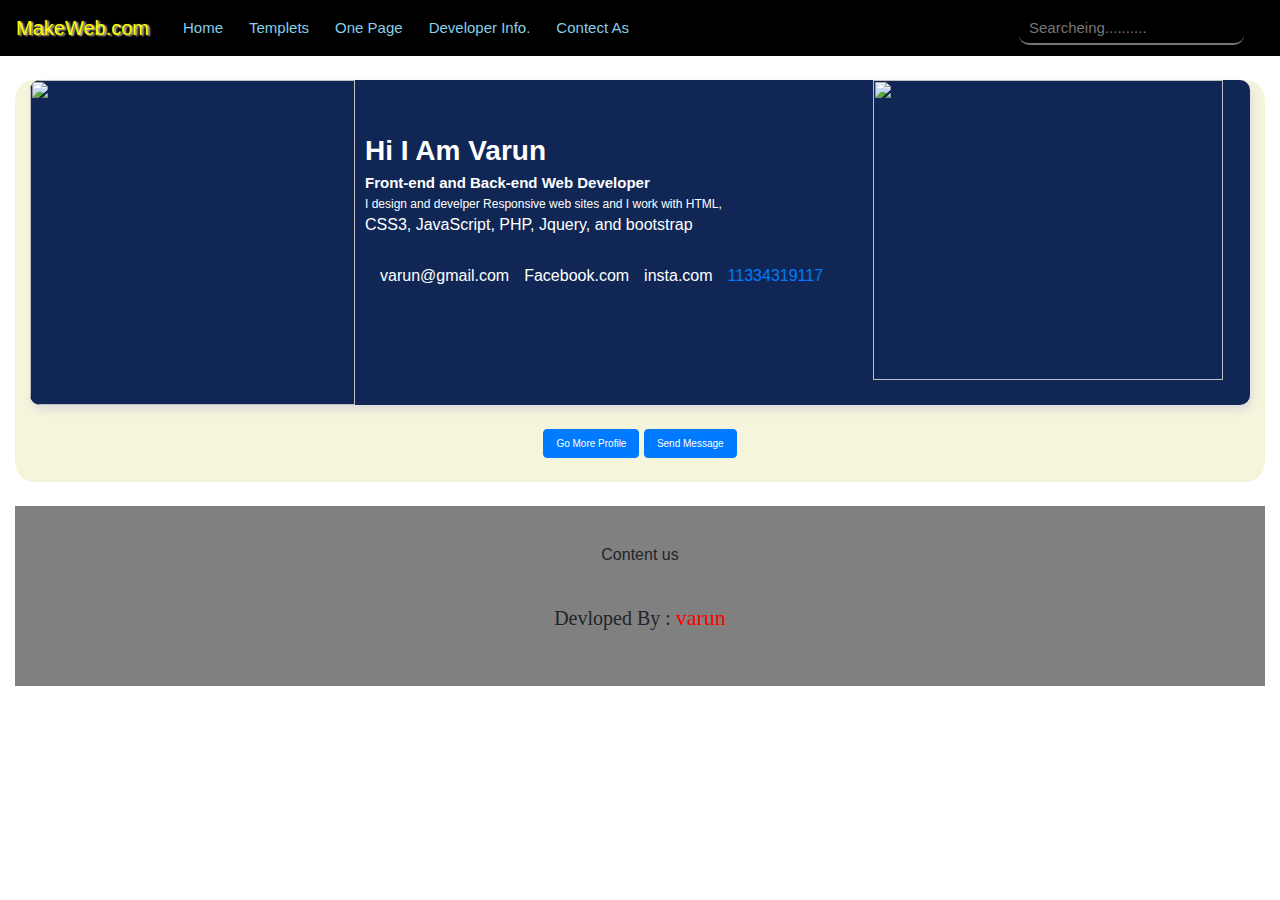
==== devloper info/dev.html @ b9666fc1 "Add files via upload" ====
<!DOCTYPE html>
<html lang="en">
<head>
    <meta charset="UTF-8">
    <meta name="viewport" content="width=device-width, initial-scale=1.0">
    <title>devloper_varun</title>
  <link rel="stylesheet" href="css/devloper.css">
    <link
    rel="stylesheet"
    href="https://cdnjs.cloudflare.com/ajax/libs/animate.css/4.1.1/animate.min.css"
  />
 
    <link rel="stylesheet" href="https://cdn.jsdelivr.net/npm/bootstrap@4.0.0/dist/css/bootstrap.min.css" integrity="sha384-Gn5384xqQ1aoWXA+058RXPxPg6fy4IWvTNh0E263XmFcJlSAwiGgFAW/dAiS6JXm" crossorigin="anonymous">
    <link rel="stylesheet" href="https://cdnjs.cloudflare.com/ajax/libs/font-awesome/6.5.1/css/all.min.css" integrity="sha512-DTOQO9RWCH3ppGqcWaEA1BIZOC6xxalwEsw9c2QQeAIftl+Vegovlnee1c9QX4TctnWMn13TZye+giMm8e2LwA==" crossorigin="anonymous" referrerpolicy="no-referrer" />
    <script src="https://code.jquery.com/jquery-3.2.1.slim.min.js" integrity="sha384-KJ3o2DKtIkvYIK3UENzmM7KCkRr/rE9/Qpg6aAZGJwFDMVNA/GpGFF93hXpG5KkN" crossorigin="anonymous"></script>
<script src="https://cdn.jsdelivr.net/npm/popper.js@1.12.9/dist/umd/popper.min.js" integrity="sha384-ApNbgh9B+Y1QKtv3Rn7W3mgPxhU9K/ScQsAP7hUibX39j7fakFPskvXusvfa0b4Q" crossorigin="anonymous"></script>
<script src="https://cdn.jsdelivr.net/npm/bootstrap@4.0.0/dist/js/bootstrap.min.js" integrity="sha384-JZR6Spejh4U02d8jOt6vLEHfe/JQGiRRSQQxSfFWpi1MquVdAyjUar5+76PVCmYl" crossorigin="anonymous"></script>
<script src="https://ajax.googleapis.com/ajax/libs/jquery/3.7.1/jquery.min.js"></script>
  <script src="https://maxcdn.bootstrapcdn.com/bootstrap/3.4.1/js/bootstrap.min.js"></script>


<style>
   body{
    font-family: sans-serif;
    padding: 0px;
    margin: 0px;
    box-sizing: border-box;
    overflow-y: auto;
    overflow-x: hidden;
  
  }
  @media (max-width : 770px){
    #p_p{
      display: none;
    }
    #pic_c{
      display: none;
    }
    #fo_img{
  max-width: 180px;
  max-height: 180px;
  margin: auto;
}
#sec_d{
  max-width: 180px;
  max-height: 180px;
  margin: auto;
}
#tog_l{
    font-size: 15px;
    color: #ccc;
  }
  }
  /*moblie rs*/
  @media(max-width:430px)
  {
    #num_r{
      display: block;
      font-size: 9px;
    }
    #tog_l{
    font-size: 15px;
    color: #ccc;
  }
    #hed_r{
    max-height: 30px;
    
  }
  #n_v{
    border-bottom-left-radius: 20px;
    border-bottom-right-radius: 20px;
  }
  #foot_r{
    flex-wrap: wrap;
    max-height: 250px;
  }
#sec_d{
  display: none;
}
#fo_img{
  max-width: 180px;
  max-height: 180px;
  margin: auto;
}
#fot_n{
  font-size: 5px;
}
  }
  #branding{
   color: yellow;
    
 }
 #face{
    font-size: 20px;
    padding-left: 10px;
  
  }
  #insta{
     font-size: 20px;
     padding-left: 10px;
     
  }
  #cont_t{
    display: inline;
    font-size: 15px;
  }

  /* search mainu*/

* {
  box-sizing: border-box;
}


#myUL {
  list-style-type: none;
  padding: 0;
  margin: 0;
}

#myUL li a {
  border: 1px solid #ddd;
  margin-top: -1px; /* Prevent double borders */
  background-color: #f6f6f6;
  padding: 12px;
  text-decoration: none;
  font-size: 18px;
  color: black;
  display: block
}

#myUL li a:hover:not(.header) {
  background-color: #eee;
}

#myInput{
  border-radius: 10px;
  width: 225px;
  height: 33px;
  border-top: none;
  border-left: none;
  border-right: none;
  padding-left: 10px;
  background: none;
  border-bottom-color:solid gray;
  margin-right: 20px;
}
#myInput:hover{
  border: solid gray;
  color: whitesmoke;
  box-shadow: 2px 5px 8px gray;
  transition: 0.3s;
  width: 229px;
  height: 35px;
  
}
#hide_l{
  width: 140px;
  height: 35px;
  
  padding-left: 15px;
  padding-top: 5px;
  background-color: gray;
  color: black;
  border-radius: 10px;
  text-decoration: none;
}
#hide_l:hover{
  border: solid gray;
  color: whitesmoke;
  box-shadow: 2px 5px 8px gray;
  transition: 0.3s;
}
#hove:hover{
color: white;
border-radius: 10px;
box-shadow: 2px 5px 9px rgb(243, 243, 241);
transition: 0.3s;
}
#hove{
  color:skyblue;
  margin-left: 10px;
}
#hove:hover{
color:white;
border-radius: 10px;
box-shadow: 2px 5px 9px rgb(247, 247, 245);
transition: 0.3s;
}
#pr_o{
  max-width:  200px;
  
  height: 10px;
  border-radius: 10px;
  min-width: 90px;
}
 #progre{
  background-color: green;
 }
 ::-webkit-scrollbar{
 background-color: cadetblue;
 scroll-behavior: smooth;
 scroll-snap-type: mandatory;
 border-radius: 20px;
 scrollbar-track-color: #f7ef02;
 color: #f7ef02;
 width: 10px;
 }
#varu::before{
  content: "varun";
  animation: change_color infinite 10s;
color: red;
font-size: 22px;
font-family: 'Architects Daughter';;

}
@keyframes change_color{
  0% {
color: #f7ef02;
  }
  10%{
    color: red;
  }
  20%{
    color: goldenrod;
  }
  30%{
    color:purple;
  }
  40%{
    color: rosybrown;
  }
  50%{
    color:brown;
  }
  60%{
    color:orange;
  }
  70%{
    color: red;
  }
  80%{
    color: rgb(9, 100, 32);
  }
  90%{
    color: green;
  }
  100%{
    color:whitesmoke;
  }



}
</style>
<script>
$(document).ready(function(){
$("#go_o").click(function(){
  $("#pro").show(1000);
});
});

$(document).ready(function(){
  $("#go_o").click(function(){
    $("#hi_d").show(1000);
  });
});

$(document).ready(function(){
  $("#hi_d").click(function(){
    $("#pro").hide(1000);
  });
});




  function myFunction() {
      var input, filter, ul, li, a, i, txtValue;
      input = document.getElementById("myInput");
      filter = input.value.toUpperCase();
      ul = document.getElementById("myUL");
      li = ul.getElementsByTagName("li");
      for (i = 0; i < li.length; i++) {
          a = li[i].getElementsByTagName("a")[0];
          txtValue = a.textContent || a.innerText;
          if (txtValue.toUpperCase().indexOf(filter) > -1) {
              li[i].style.display = "";
          } else {
              li[i].style.display = "none";
          }
      }
  }

  $(document).ready(function(){
    $("#myInput").click(function(){
        $("#myUL").show(1000);
    });
});

$(document).ready(function(){
    $("#myInput").click(function(){
        $("#hide_l").show(1000);
    });
});

$(document).document(function(){
    $("#hide_l").click(function(){
        $("#myUL").hide(1000);
    });
});
  





</script>




</head>
<body>
 

  
    
  

    <nav class="navbar navbar-expand-lg " style="background-color: black;  backdrop-filter:blur(25px); font-size: 15px;">
      <button class="navbar-toggler" type="button" data-toggle="collapse" data-target="#navbarTogglerDemo03" aria-controls="navbarTogglerDemo03" aria-expanded="false" aria-label="Toggle navigation">
        <span class="navbar-toggler-icon"><i  id="tog_l" class="fa-solid fa-sliders"></i></span>
      </button>
      <a id="branding" class="navbar-brand" style="font-size: 20px;">MakeWeb.com</a>
    
      <div class="collapse navbar-collapse" id="navbarTogglerDemo03" style="margin: auto;">
        <ul class="navbar-nav mr-auto mt-2 mt-lg-0">
          <li class="nav-item active">
            <a id="hove" class="nav-link" href="../index.html">Home <span class="sr-only">(current)</span></a>
          </li>
          <li class="nav-item active">
            <a  id="hove" class="nav-link" href="../Tamplets/demos.html">Templets</a>
          </li>
          <li class="nav-item active">
            <a  id="hove" class="nav-link " href="../Tamplets/page.html">One Page</a>
          </li>
          <li class="nav-item active">
            <a  id="hove" class="nav-link " href="devloper info/dev.html">Developer Info.</a>
          </li>
  
          <li class="nav-item active">
            <a id="hove" class="nav-link " href="#foot_r">Contect As</a>
          </li>
         
        </ul>
        <form class="form-inline my-2 my-lg-0">
          <input type="text" id= "myInput" onkeyup="myFunction()" placeholder="Searcheing..........">
          
          <a id="hide_l" href="" style="display: none;">Hide search list</a>
        </form>
      </div>
    
    </nav>
    <ul id="myUL" style="float: right; display: none;">
      <li>
        <a href="../Tamplets/page.html">One Page Web</a></li>
      <li><a href="../Tamplets/demos.html">Templets</a></li>
    
      <li><a href="../Tamplets/demos.html">docter web</a></li>
      <li><a href="../Tamplets/page.html">travel web</a></li>
    
      <li><a href="devloper info/dev.html">develper info</a></li>
      <li><a href="../index.html">Bussines web</a></li>
      <li><a href="../index.html#bus_t">prosnol web</a></li>
    </ul>
  
  
<br>
<div class=" animate__animated animate__fadeInLeft" style="box-sizing: border-box; padding-top: 10px; border-radius: 30px; display: none;">
   
     
        <div style="display: none;" ></div>
        <h1 id="nam_e" >Divya Kashyap
          <p id="web" >web Devloper</p>
          <i id="face" class="fa-solid fa-envelope"  ></i>
         <p id="cont_t" >varun@gmil.com</p>
          <i  id="face" class="fa-brands fa-facebook "></i>
          <p id="cont_t">Facebook.com</p> 
          <i id="insta" class="fa-brands fa-instagram "></i>
          <p id="cont_t" >insta.com</p> 
        </h1>
    
   
    
   
  
  
</div>
<div id="pr_s" class="container-fluid">

  <div class="container-fluid" style="background-color: beige; border-radius: 20px;">
  
  
  <div id="lin_n" style="width: 100%; height: fit-content; display: flex; box-shadow: 2px 5px 8px gainsboro; background-color: #102756; border-radius: 10px; overflow: hidden; box-sizing: border-box;"> 
  <img id="pic" style="width: 325px; height: 325px; " src="../images/giphy.gif" alt="">
  <div id="m_l" style="padding-top: 50px; padding-left: 10px; color: white; ">
    <p id="n_m" class="N_M" style="  font-size: 28px; font-weight: bold; padding: 0; margin: 0; ">Hi <i class="fa-solid fa-hand fa-bounce" style="color: #dcf80d;"></i>  I Am Varun</p>
  <p id="n_m" style="padding: 0;margin: 0; font-weight: bold; font-size: 15px;">Front-end and Back-end Web Developer</p>
  
  <p id="n_m" style="padding: 0;margin: 0; font-size: 12px;">I design and develper Responsive web sites and I work with HTML,</p><p id="n_m" style="padding: 0;margin: 0;">CSS3, JavaScript, PHP, Jquery, and bootstrap </p>
  
  
  
  
  <div id="sho_w" style="display: flex; ; height: fit-content; width: auto;">
  <a href=""><i id="i_i" class="fa-solid fa-envelope" style=" padding-top: 30px; padding-left:10px;" ></i></a>
  <p id="p_p" style="padding-left:5px; padding-top: 27px;">varun@gmail.com</p>
   <a href=""><i  id="i_i" class="fa-brands fa-facebook" style="padding-top: 30px; padding-left:10px;"></i></a>
   <p id="p_p" style="padding-left:5px; padding-top: 27px;">Facebook.com</p>
   <a href=""><i id="i_i" class="fa-brands fa-instagram " style=" padding-top: 30px; padding-left:10px;"></i></a>
   <p id="p_p" style="padding-left:5px; padding-top: 27px;">insta.com</p> 
   <a href=""><i id="i_i"  class="fa-solid fa-phone-volume fa-bounce" style="color: #1d6ffc; padding-top: 30px; padding-left:10px;"></i></a>
   <a href=""><p id="num_r" style="padding-left:5px; padding-top: 27px;">11334319117</p></a>
  </div>
</div>
<img id="pic_c" style="width: 350px; height: 300px; margin-left: 50px; " src="../images/6148135.webp" alt="">
</div> 
<br>
<center><a id="go_o" style="font-size: 10px;" href="#pro" class="btn btn-primary">Go More Profile</a>
  <a id="go_o" style="font-size: 10px;" href="m_box/message.php" class="btn btn-primary">Send Message</a>
  <a id="hi_d" href="#pro" class="btn btn-primary" style="display: none;font-size: 10px;">Hide Profile Page</a>
</center>
<br>

<div id="pro" class="container animate__animated animate__bounceInLeft" style="background-color:  #102756;  display: none; border: solid 1px orchid; border-radius: 30px; color: whitesmoke;">
    <h4 style="text-align: center; padding-top: 10px;"> Profile</h4>
    <ul><p style="font-size: 20px;"><b>Education :</b></p></ul>
    <ul><b>2019-2022</b>
        <p>
            Bachelor of Business
            Administration (B.B.A)
        </p>
        
        <b>2023-....</b>
        <p>Master of Business Administration (M.B.A)</p>

        <B style="font-size: 20px ;">Course :</B>
        <p id="P">Computer Busic :</p>
        <p id="p">Telly Prime :</p>
        <p id="p">Web Development :</p>
        <p> <B>HTML :</B></p>
        <div id="pr_o" style="background-color: white;" class="progress">
        <div id="progre" class="progress-bar progress-bar-striped active" role="progressbar" aria-valuenow="40" aria-valuemin="0" aria-valuemax="100" style="width:90%">
          90%
        </div>
      </div> 
           
        
        <p> <B>CSS :</B></p>

        <div id="pr_o" style="background-color: white;" class="progress">
          <div id="progre" class="progress-bar progress-bar-striped active" role="progressbar" aria-valuenow="40" aria-valuemin="0" aria-valuemax="100" style="width:80%">
            80%
          </div>
        </div>

        <p> <B>CSS3 :</B>
          <div id="pr_o" style="background-color: white;" class="progress">
            <div id="progre" class="progress-bar progress-bar-striped active" role="progressbar" aria-valuenow="40" aria-valuemin="0" aria-valuemax="100" style="width:80%">
              80%
            </div>
          </div> 

        <p> <B>JAVA Script:</B>
          <div id="pr_o" style="background-color: white;" class="progress">
            <div id="progre" class="progress-bar progress-bar-striped active" role="progressbar" aria-valuenow="40" aria-valuemin="0" aria-valuemax="100" style="width:60%">
              60%
            </div>
          </div> 
        
    
    </ul>
    
       
    
    
</div>
  </div>
  <br>


  <div id="foot_r" class="container-fluid" style="background-color: grey; height: 180px; box-sizing: border-box; display: flex; width: 100%;">
    <img id="fo_img" src="../images/1_eqwKZcLyK6NHAqt0E6_Xqg.gif" alt="">
    <div style="margin: auto;">
    <div id="sho_w" style=" height: fit-content; width: auto; margin: auto;  text-align: center; ">
      <p style="text-align: center; margin: 0; padding: 0;">Content us</p>
     <a href=""> <i id="i_i" class="fa-solid fa-envelope" style=" text-align: center;padding-left: 5; " ></i></a>
     
       <a href=""><i  id="i_i" class="fa-brands fa-facebook" style=" padding-left: 5px;"></i></a>
        
       <a href=""><i id="i_i" class="fa-brands fa-instagram " style=" padding-left:5px;"></i></a>
       
      </div>
   
    <p id="fot_n" style="font-size: 20px; text-align: center; font-family: 'Sofia'; padding-top: 10px;"> Devloped By : <span id="varu"></span></p></div>
  
  
  <img id="sec_d" src="../images/1_eqwKZcLyK6NHAqt0E6_Xqg.gif" alt="">
  
  </div>  
</body>
</html>
---- devloper info/css/devloper.css ----
body{
    overflow-y: auto;
    overflow-x: hidden;
    font-family: sans-serif;
  }
  
  
  
  #nam_e{
    padding-top: 50px;
    padding-left: 100px;
  }
  
  
  
    
  
  
  
  div.varun:nth-child(odd){
    background: linear-gradient(-229deg,
    #f4da66, #efefef);
  }
  div.varun:nth-child(even){
    background: linear-gradient(-229deg,
    #fada48, #efefef);
  }
  
  #face{
    font-size: 20px;
    padding-left: 10px;
  
  }
  #insta{
     font-size: 20px;
     padding-left: 10px;
     
  }
  
  #web{
  font-size:20px;
  padding-left: 70px;
  }
  
  #cont_t{
    display: inline;
    font-size: 15px;
  }
  
  @media(max-width:770px){
    
    #nam_e{
      font-size: 25px;
      padding-top: 28px;
    padding-left: 20px;
    }
    #web{
      font-size: 15px ;
      padding-left: 30px;
     
  
  
    }
    #insta{
      font-size: 20px;
      padding-left: 5px;
      
      
   }
   #face{
    font-size: 20px;
    padding-left: 5px;
   }
   #cont_t{
    display: inline;
    font-size: 11px;
  
  }
  #ant{
    display: none;
  }
  
  }
  
  
  /*media profile*/
  
  @media(max-width:430px){

   
        #tog_l{
          font-size: 15px;
          color: #ccc;
        }
        .N_M{
            font-size: 12px;
        }
      
        .navbar-brand{
          font-size: 8px;
        }
        .car2{
          max-width: 200px;
        max-height: 180px;
        }
        #p_r{
          font-size: 13px;
        }
        #m_b_t{
          flex-wrap: wrap;
          
        }
        #b_t{
          max-width: 100%px;
          max-height: 200px;
        }
        #l_t{
          padding-top: 10px;
        }
        
        #m_l{
          max-width: 500px;
          text-align: left;
          max-height: 500px;
         
         
          
        }
        #sh_w{
          display: none;
        }
       #i_i{
        font-size: 10px;
       }
       #p_p{
        font-size: 5px;
        display: none;
       }
        
        
        #n_m{
          font-size: 10px;
         
        }
        #lin_n{
          max-width: 100%;
          height: 280px;
          
         
          
        }
        #m_K{
         max-height: fit-content;
         box-sizing: border-box;
         max-width: max-content;
        
         
         
        
         
        }
        #pic{
          max-width: 200px;
          max-height: 100px;
          margin-top:  50px;
          border-radius: 20px;
          
          
          
        }
        #pic_c{
            display: none;
        }
        
        #hed_r{
          max-height: 30px;
          
        }
        #n_v{
          width: 100%;
        }
      
      
   
    #branding{
      font-size: 20px;
      padding-top: 10px;
    }
    #nam_e{
      font-size: 20px;
      padding-top: 25px;
    padding-left: 20px;
    }
    #web{
      font-size: 10px ;
      padding-left: 20px;
     
  
  
    }
    #insta{
      font-size: 10px;
      padding-left: 5px;
      
      
   }
   #face{
    font-size: 10px;
    padding-left: 5px;
   }
  #face{
    font-size: 10px;
    padding-left: 5px;
  
  }
  #cont_t{
    display: inline;
    font-size: 7px;
  
  }
  #ant{
    display: none;
  }
  }
  
  @media(max-width:325px){
  
   
  
    #insta{
      font-size: 10px;
      padding-left: 5px;
      
      
      
   }
   #face{
    font-size: 10px;
    padding-left: 5px;
    
   }
  
   #cont_t{
    display: inline;
    font-size: 5px;
  
  }
  
  }
  #hove{
    color:skyblue;
  }
  #hove:hover{
  color: white;
  border-radius: 10px;
  box-shadow: 2px 5px 9px rgb(241, 241, 238);
  transition: 0.3s;
  }
  
  #branding{
    text-shadow: 2px 1px 2px wheat;
    
  }

  /*responsive moble*/
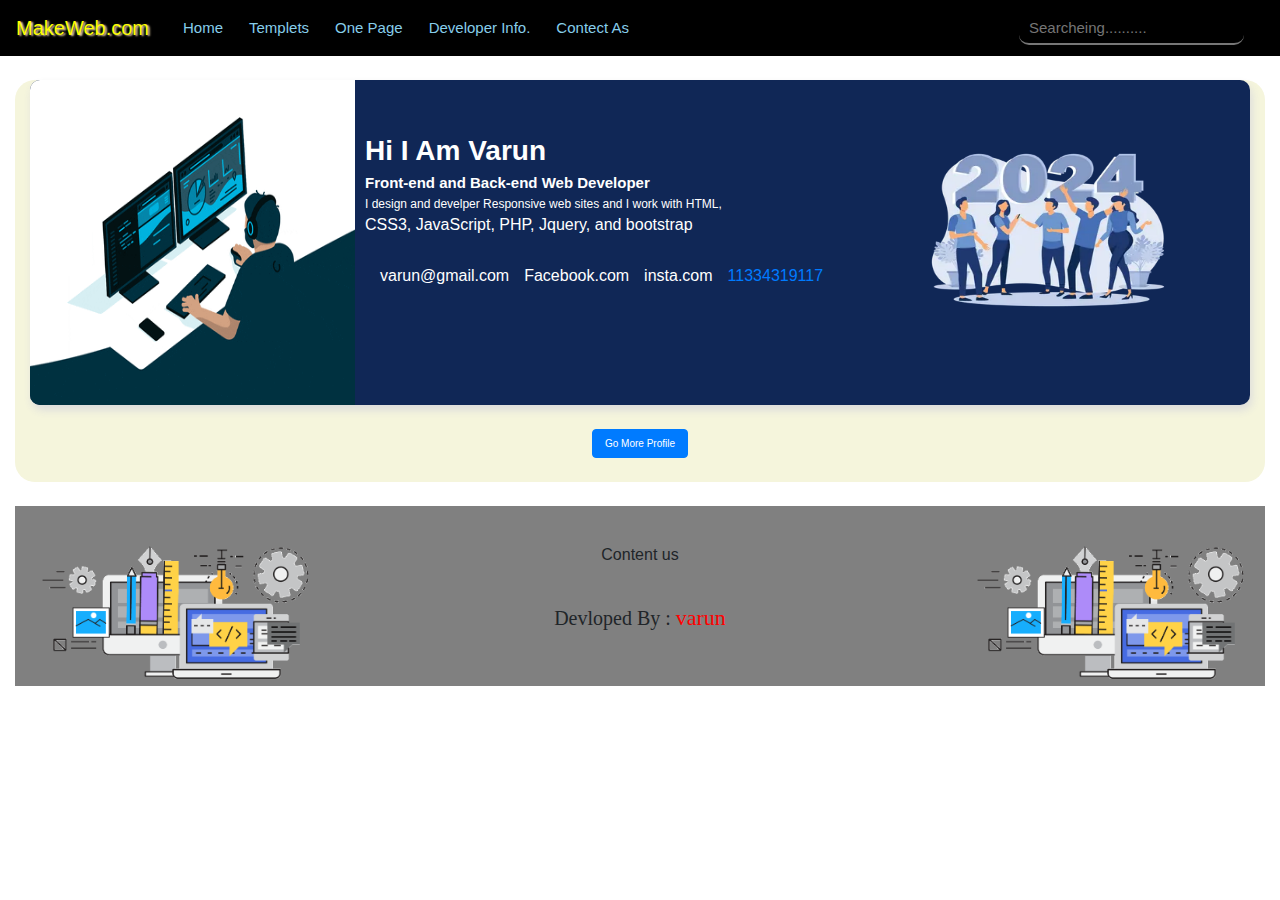
==== commit 948c0176: "Update dev.html" ====
--- a/devloper info/dev.html
+++ b/devloper info/dev.html
@@ -427,9 +427,9 @@
 <img id="pic_c" style="width: 350px; height: 300px; margin-left: 50px; " src="../images/6148135.webp" alt="">
 </div> 
 <br>
-<center><a id="go_o" style="font-size: 10px;" href="#pro" class="btn btn-primary">Go More Profile</a>
-  <a id="go_o" style="font-size: 10px;" href="m_box/message.php" class="btn btn-primary">Send Message</a>
-  <a id="hi_d" href="#pro" class="btn btn-primary" style="display: none;font-size: 10px;">Hide Profile Page</a>
+<center><button id="go_o" style="font-size: 10px;" href="#pro" class="btn btn-primary" >Go More Profile</button>
+  <button id="go_o" style="font-size: 10px; display:none" href="m_box/message.php" class="btn btn-primary" >Send Message</button>
+  <button id="hi_d" href="#pro" class="btn btn-primary" style="display: none;font-size: 10px;" >Hide Profile Page</button>
 </center>
 <br>
 
@@ -510,4 +510,4 @@
   
   </div>  
 </body>
-</html>+</html>
